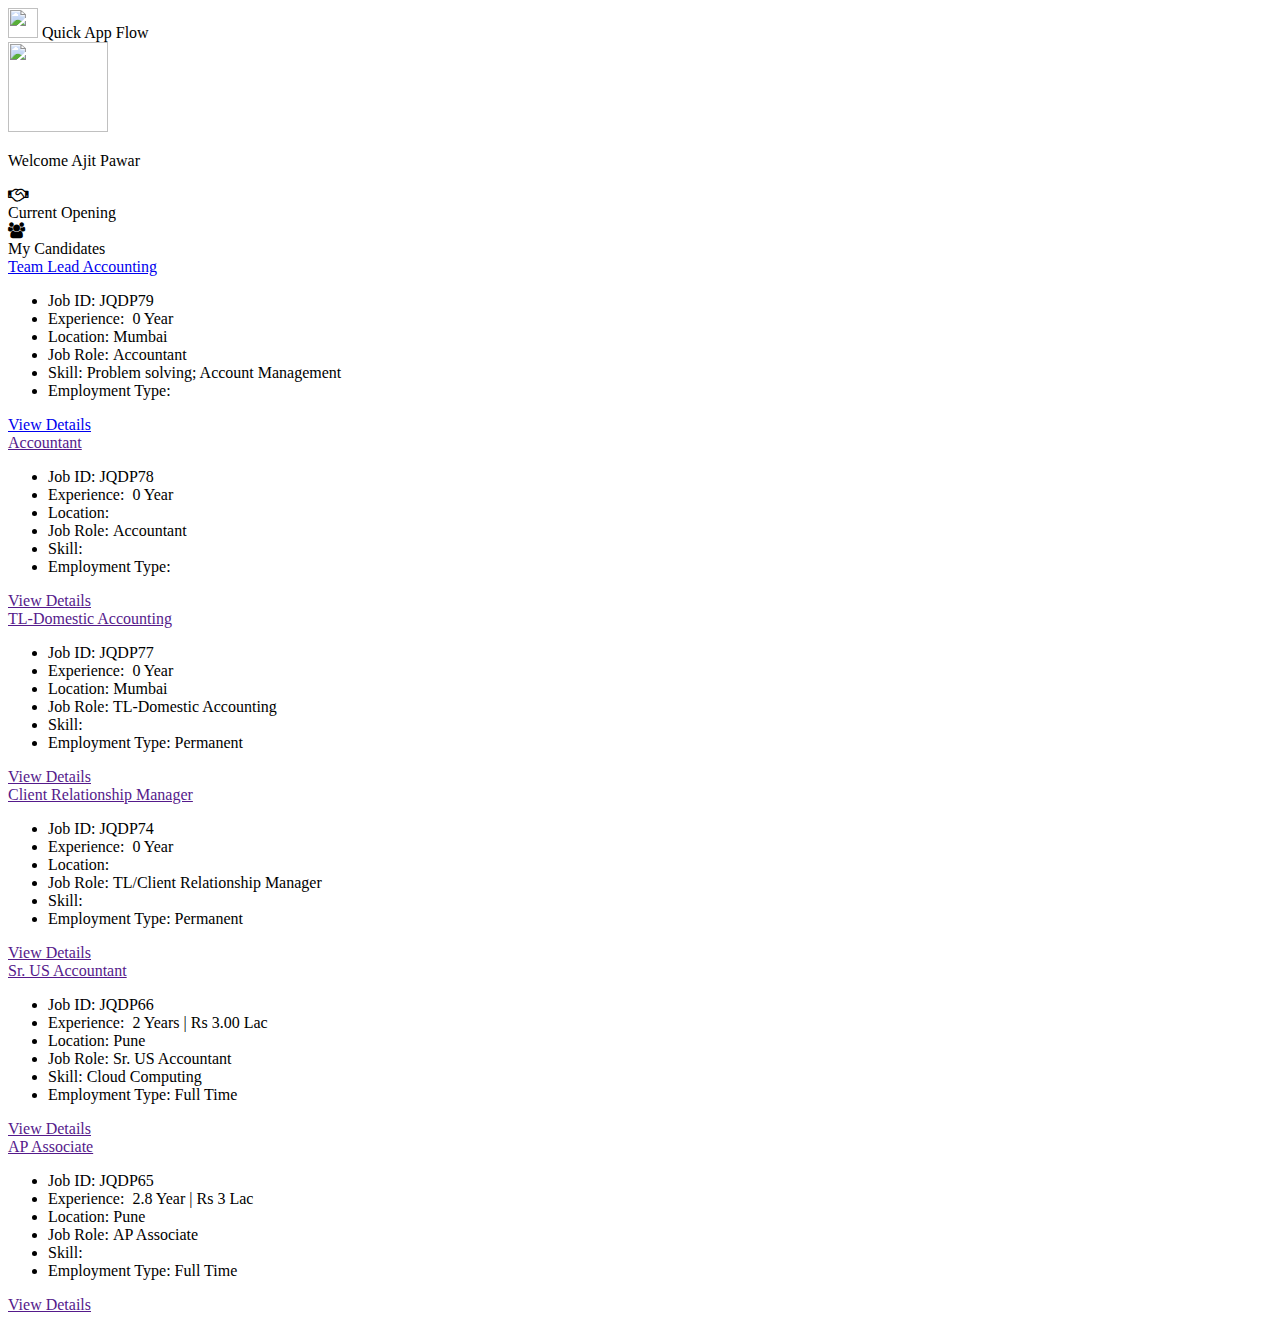
==== root/index.html @ 6e5dd3ac "fifth commit" ====
<!DOCTYPE html>
<html>

<head>
    <meta charset="utf-8">
    <meta name="viewport" content="width=device-width, initial-scale=1.0">
    <link rel="icon" type="image/x-icon" id="appIcon" href="H:\Assignment\root\CompanyLogo.png">
    <link rel="stylesheet" type="text/css" href="H:\Assignment\root\style.css">
    <link rel="stylesheet" href="https://fonts.googleapis.com/icon?family=Material+Icons">
    <link rel="stylesheet" href="https://cdnjs.cloudflare.com/ajax/libs/font-awesome/4.7.0/css/font-awesome.min.css">
    <link href="https://fonts.googleapis.com/css?family=Montserrat" rel="stylesheet">
    <link href="https://cdn.jsdelivr.net/npm/bootstrap@5.0.2/dist/css/bootstrap.min.css" rel="stylesheet"
        integrity="sha384-EVSTQN3/azprG1Anm3QDgpJLIm9Nao0Yz1ztcQTwFspd3yD65VohhpuuCOmLASjC" crossorigin="anonymous">
    <title></title>
</head>

<body class="divbody">
    <div class="header1">
        <span>
            <a>
                <img alt height="30" width="30" src="H:\Assignment\root\CompanyLogo.png" />
            </a>
        </span>
        <span class="ml5">
            Quick App Flow
        </span>
    </div>

    <div class="upper-section">

        <div class="row">
            <div class="col-md-4 left-content">
                <img class="vendor-img" height="90" width="100" src="H:\Assignment\root\vendor.jpeg">
                <p class="welcome-text">Welcome Ajit Pawar</p>
            </div>
            <div class="col-md-8">
                <div class="row right-boxes">
                    <div class="col-md-4">
                        <div class="opening-box">
                            <div class="text opening-text">
                                <div class="opening-icon">
                                    <a>
                                        <i aria-hidden="true" class="fa fa-handshake-o"></i>
                                    </a>
                                </div>
                                <div>
                                    <a>Current Opening</a>
                                </div>
                            </div>
                        </div>
                    </div>
                    <div class="col-md-4">
                        <div class="candidate-box">
                            <div class="text candidate-text">
                                <div class="candidate-icon">
                                    <a>
                                        <i aria-hidden="true" class="fa fa-users"></i>
                                    </a>
                                </div>
                                <div>
                                    <a>My Candidates</a>
                                </div>
                            </div>
                        </div>
                    </div>
                </div>
            </div>
        </div>
    </div>
    <div class="container mt2">
        <div class="row">
            <div class="col-md-4 col-sm-12">
                <div class="inner-card">
                    <a href="secondPage.html">Team Lead
                        Accounting</a>

                    <ul class="no-style-type">
                        <li><span class="text-bold">Job ID:</span>&nbsp;JQDP79</li>
                        <li><span class="text-bold">Experience:</span>&nbsp; <span>0 Year</span><span></span></li>
                        <li><span class="text-bold">Location:</span>&nbsp;Mumbai </li>
                        <li><span class="text-bold "> Job Role:</span>&nbsp;Accountant</span></li>
                        <li><span class="text-bold "> Skill:</span>&nbsp;<span>Problem solving; Account
                                Management</span></li>
                        <li><span class="text-bold">Employment Type:</span>&nbsp; </li>
                    </ul>
                    <a href="secondPage.html">View Details</a>
                </div>
            </div>
            <div class="col-md-4 col-sm-12">
                <div class="inner-card">
                    <a href="">Accountant</a>

                    <ul class="no-style-type">
                        <li><span class="text-bold">Job ID:</span>&nbsp;JQDP78</li>
                        <li><span class="text-bold">Experience:</span>&nbsp; <span>0 Year</span><span></span></li>
                        <li><span class="text-bold">Location:</span>&nbsp;</li>
                        <li><span class="text-bold "> Job Role:</span>&nbsp;Accountant</li>
                        <li><span class="text-bold "> Skill:</span>&nbsp;
                        </li>
                        <li><span class="text-bold">Employment Type:</span>&nbsp; </li>
                    </ul>
                    <a class="" href="">View Details</a>
                </div>
            </div>
            <div class="col-md-4 col-sm-12">
                <div class="inner-card">
                    <a href="">TL-Domestic Accounting</a>

                    <ul class="no-style-type">
                        <li><span class="text-bold">Job ID:</span>&nbsp;JQDP77</li>
                        <li><span class="text-bold">Experience:</span>&nbsp; <span>0 Year</span><span></span></li>
                        <li><span class="text-bold">Location:</span>&nbsp;Mumbai </li>
                        <li><span class="text-bold "> Job Role:</span>&nbsp;TL-Domestic Accounting</span></li>
                        <li><span class="text-bold "> Skill:</span>&nbsp;</li>
                        <li><span class="text-bold">Employment Type:</span>&nbsp;Permanent </li>
                    </ul>
                    <a class="" href="">View Details</a>
                </div>
            </div>
        </div>
        <div class="row">
            <div class="col-md-4 col-sm-12">
                <div class="inner-card">
                    <a href="">Client Relationship Manager</a>

                    <ul class="no-style-type">
                        <li><span class="text-bold">Job ID:</span>&nbsp;JQDP74</li>
                        <li><span class="text-bold">Experience:</span>&nbsp; <span>0 Year</span><span></span></li>
                        <li><span class="text-bold">Location:</span>&nbsp; </li>
                        <li><span class="text-bold "> Job Role:</span>&nbsp;TL/Client Relationship Manager</span></li>
                        <li><span class="text-bold "> Skill:</span>&nbsp;</li>
                        <li><span class="text-bold">Employment Type:</span>&nbsp;Permanent </li>
                    </ul>
                    <a class="" href="">View
                        Details</a>
                </div>
            </div>
            <div class="col-md-4 col-sm-12">
                <div class="inner-card">
                    <a href="">Sr. US Accountant</a>

                    <ul class="no-style-type">
                        <li><span class="text-bold">Job ID:</span>&nbsp;JQDP66</li>
                        <li><span class="text-bold">Experience:</span>&nbsp; <span>2 Years | Rs 3.00 Lac</span></li>
                        <li><span class="text-bold">Location:</span>&nbsp;Pune</li>
                        <li><span class="text-bold "> Job Role:</span>&nbsp;Sr. US Accountant</span></li>
                        <li><span class="text-bold "> Skill:</span>&nbsp;Cloud Computing</li>
                        <li><span class="text-bold">Employment Type:</span>&nbsp;Full Time </li>
                    </ul>
                    <a class="" href="">View
                        Details</a>
                </div>
            </div>
            <div class="col-md-4 col-sm-12">
                <div class="inner-card">
                    <a href="">AP Associate</a>

                    <ul class="no-style-type">
                        <li><span class="text-bold">Job ID:</span>&nbsp;JQDP65</li>
                        <li><span class="text-bold">Experience:</span>&nbsp; <span>2.8 Year | Rs 3
                                Lac</span><span></span></li>
                        <li><span class="text-bold">Location:</span>&nbsp;Pune </li>
                        <li><span class="text-bold "> Job Role:</span>&nbsp;AP Associate</span></li>
                        <li><span class="text-bold "> Skill:</span>&nbsp;</li>
                        <li><span class="text-bold">Employment Type:</span>&nbsp;Full Time </li>
                    </ul>
                    <a class="" href="">View
                        Details</a>
                </div>
            </div>
        </div>
    </div>
    <script src="https://cdn.jsdelivr.net/npm/bootstrap@5.0.2/dist/js/bootstrap.bundle.min.js"
        integrity="sha384-MrcW6ZMFYlzcLA8Nl+NtUVF0sA7MsXsP1UyJoMp4YLEuNSfAP+JcXn/tWtIaxVXM"
        crossorigin="anonymous"></script>
</body>

</html>
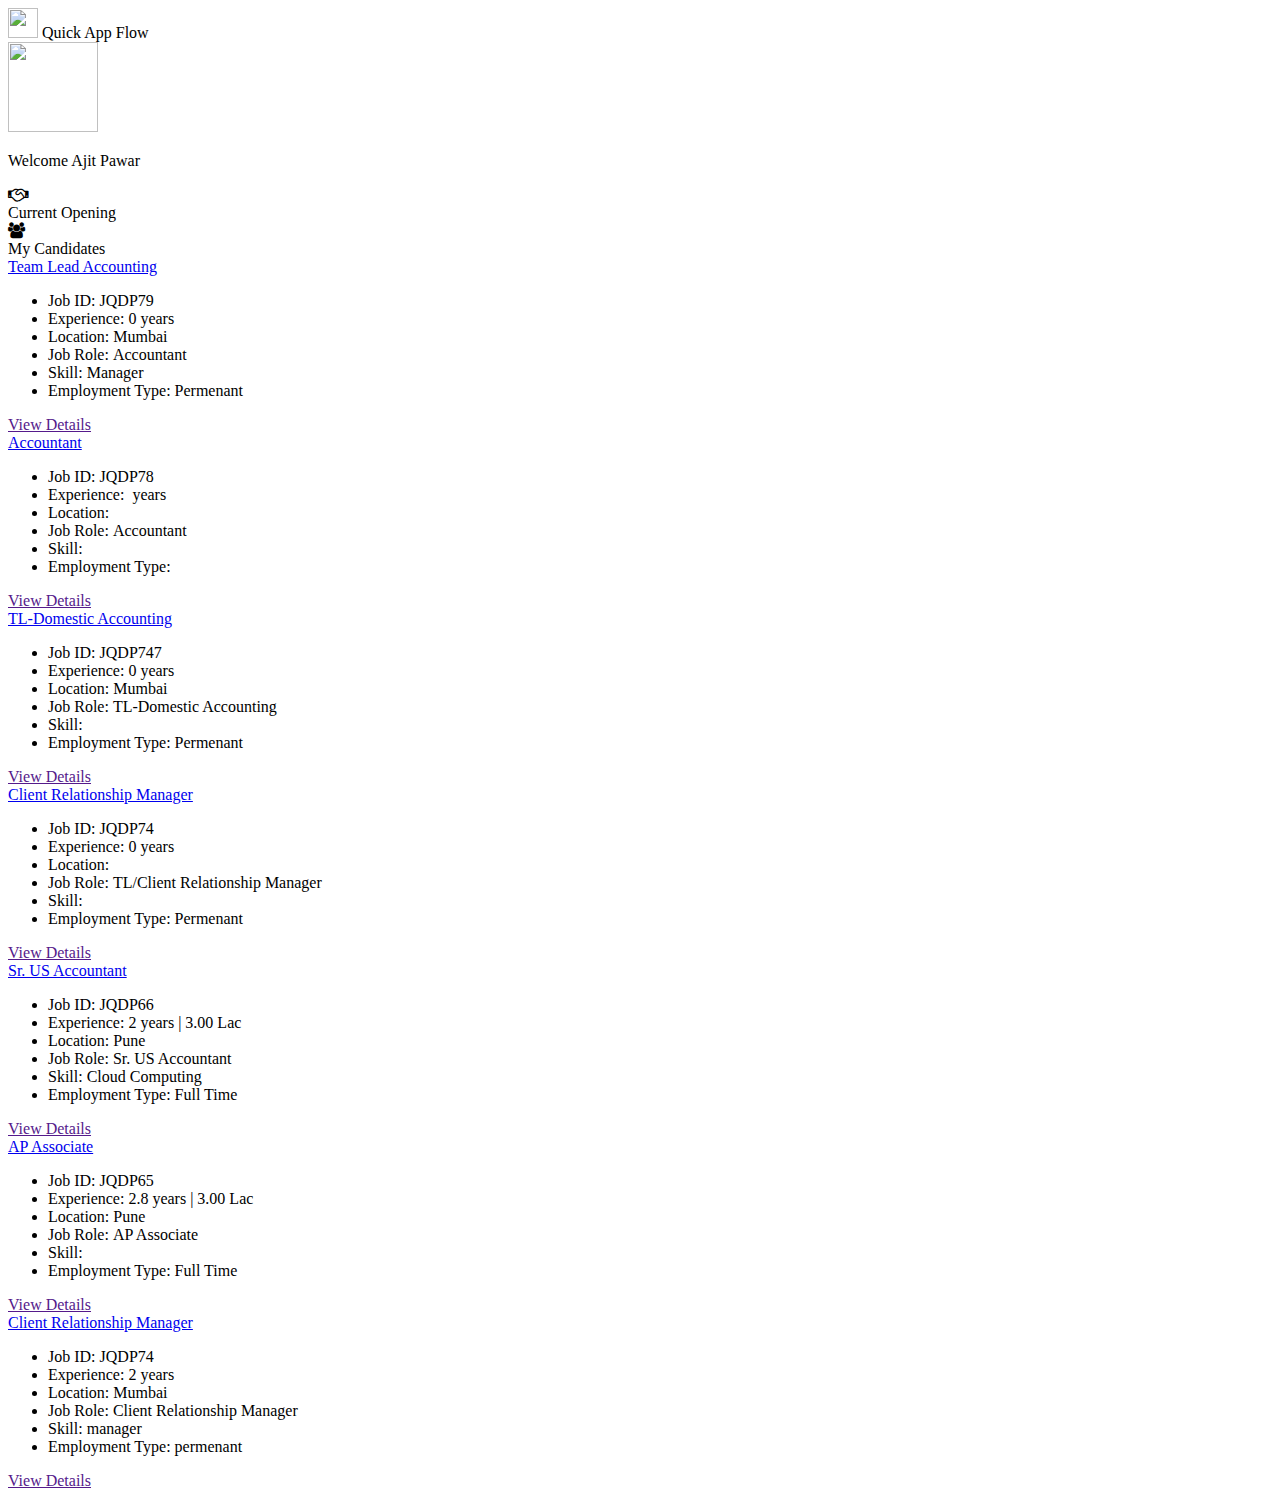
==== commit 583403a8: "fifth commit" ====
--- a/root/index.html
+++ b/root/index.html
@@ -4,6 +4,8 @@
 <head>
     <meta charset="utf-8">
     <meta name="viewport" content="width=device-width, initial-scale=1.0">
+    <link rel=”stylesheet” href=”css/bootstrap.css”>
+    <link rel=”stylesheet” href=”css/bootstrap-responsive.css”>
     <link rel="icon" type="image/x-icon" id="appIcon" href="H:\Assignment\root\CompanyLogo.png">
     <link rel="stylesheet" type="text/css" href="H:\Assignment\root\style.css">
     <link rel="stylesheet" href="https://fonts.googleapis.com/icon?family=Material+Icons">
@@ -14,8 +16,8 @@
     <title></title>
 </head>
 
-<body class="divbody">
-    <div class="header1">
+<body class="divbody" onload="loadData()">
+    <div class="container-fluid header1">
         <span>
             <a>
                 <img alt height="30" width="30" src="H:\Assignment\root\CompanyLogo.png" />
@@ -30,7 +32,7 @@
 
         <div class="row">
             <div class="col-md-4 left-content">
-                <img class="vendor-img" height="90" width="100" src="H:\Assignment\root\vendor.jpeg">
+                <img class="vendor-img" height="90" width="90" src="H:\Assignment\root\vendor.jpeg">
                 <p class="welcome-text">Welcome Ajit Pawar</p>
             </div>
             <div class="col-md-8">
@@ -68,111 +70,14 @@
         </div>
     </div>
     <div class="container mt2">
-        <div class="row">
-            <div class="col-md-4 col-sm-12">
-                <div class="inner-card">
-                    <a href="secondPage.html">Team Lead
-                        Accounting</a>
+        <div class="row" id="peopledata">
 
-                    <ul class="no-style-type">
-                        <li><span class="text-bold">Job ID:</span>&nbsp;JQDP79</li>
-                        <li><span class="text-bold">Experience:</span>&nbsp; <span>0 Year</span><span></span></li>
-                        <li><span class="text-bold">Location:</span>&nbsp;Mumbai </li>
-                        <li><span class="text-bold "> Job Role:</span>&nbsp;Accountant</span></li>
-                        <li><span class="text-bold "> Skill:</span>&nbsp;<span>Problem solving; Account
-                                Management</span></li>
-                        <li><span class="text-bold">Employment Type:</span>&nbsp; </li>
-                    </ul>
-                    <a href="secondPage.html">View Details</a>
-                </div>
-            </div>
-            <div class="col-md-4 col-sm-12">
-                <div class="inner-card">
-                    <a href="">Accountant</a>
-
-                    <ul class="no-style-type">
-                        <li><span class="text-bold">Job ID:</span>&nbsp;JQDP78</li>
-                        <li><span class="text-bold">Experience:</span>&nbsp; <span>0 Year</span><span></span></li>
-                        <li><span class="text-bold">Location:</span>&nbsp;</li>
-                        <li><span class="text-bold "> Job Role:</span>&nbsp;Accountant</li>
-                        <li><span class="text-bold "> Skill:</span>&nbsp;
-                        </li>
-                        <li><span class="text-bold">Employment Type:</span>&nbsp; </li>
-                    </ul>
-                    <a class="" href="">View Details</a>
-                </div>
-            </div>
-            <div class="col-md-4 col-sm-12">
-                <div class="inner-card">
-                    <a href="">TL-Domestic Accounting</a>
-
-                    <ul class="no-style-type">
-                        <li><span class="text-bold">Job ID:</span>&nbsp;JQDP77</li>
-                        <li><span class="text-bold">Experience:</span>&nbsp; <span>0 Year</span><span></span></li>
-                        <li><span class="text-bold">Location:</span>&nbsp;Mumbai </li>
-                        <li><span class="text-bold "> Job Role:</span>&nbsp;TL-Domestic Accounting</span></li>
-                        <li><span class="text-bold "> Skill:</span>&nbsp;</li>
-                        <li><span class="text-bold">Employment Type:</span>&nbsp;Permanent </li>
-                    </ul>
-                    <a class="" href="">View Details</a>
-                </div>
-            </div>
-        </div>
-        <div class="row">
-            <div class="col-md-4 col-sm-12">
-                <div class="inner-card">
-                    <a href="">Client Relationship Manager</a>
-
-                    <ul class="no-style-type">
-                        <li><span class="text-bold">Job ID:</span>&nbsp;JQDP74</li>
-                        <li><span class="text-bold">Experience:</span>&nbsp; <span>0 Year</span><span></span></li>
-                        <li><span class="text-bold">Location:</span>&nbsp; </li>
-                        <li><span class="text-bold "> Job Role:</span>&nbsp;TL/Client Relationship Manager</span></li>
-                        <li><span class="text-bold "> Skill:</span>&nbsp;</li>
-                        <li><span class="text-bold">Employment Type:</span>&nbsp;Permanent </li>
-                    </ul>
-                    <a class="" href="">View
-                        Details</a>
-                </div>
-            </div>
-            <div class="col-md-4 col-sm-12">
-                <div class="inner-card">
-                    <a href="">Sr. US Accountant</a>
-
-                    <ul class="no-style-type">
-                        <li><span class="text-bold">Job ID:</span>&nbsp;JQDP66</li>
-                        <li><span class="text-bold">Experience:</span>&nbsp; <span>2 Years | Rs 3.00 Lac</span></li>
-                        <li><span class="text-bold">Location:</span>&nbsp;Pune</li>
-                        <li><span class="text-bold "> Job Role:</span>&nbsp;Sr. US Accountant</span></li>
-                        <li><span class="text-bold "> Skill:</span>&nbsp;Cloud Computing</li>
-                        <li><span class="text-bold">Employment Type:</span>&nbsp;Full Time </li>
-                    </ul>
-                    <a class="" href="">View
-                        Details</a>
-                </div>
-            </div>
-            <div class="col-md-4 col-sm-12">
-                <div class="inner-card">
-                    <a href="">AP Associate</a>
-
-                    <ul class="no-style-type">
-                        <li><span class="text-bold">Job ID:</span>&nbsp;JQDP65</li>
-                        <li><span class="text-bold">Experience:</span>&nbsp; <span>2.8 Year | Rs 3
-                                Lac</span><span></span></li>
-                        <li><span class="text-bold">Location:</span>&nbsp;Pune </li>
-                        <li><span class="text-bold "> Job Role:</span>&nbsp;AP Associate</span></li>
-                        <li><span class="text-bold "> Skill:</span>&nbsp;</li>
-                        <li><span class="text-bold">Employment Type:</span>&nbsp;Full Time </li>
-                    </ul>
-                    <a class="" href="">View
-                        Details</a>
-                </div>
-            </div>
         </div>
     </div>
     <script src="https://cdn.jsdelivr.net/npm/bootstrap@5.0.2/dist/js/bootstrap.bundle.min.js"
         integrity="sha384-MrcW6ZMFYlzcLA8Nl+NtUVF0sA7MsXsP1UyJoMp4YLEuNSfAP+JcXn/tWtIaxVXM"
         crossorigin="anonymous"></script>
+    <script type="text/javascript" src="./code.js"></script>
 </body>
 
 </html>